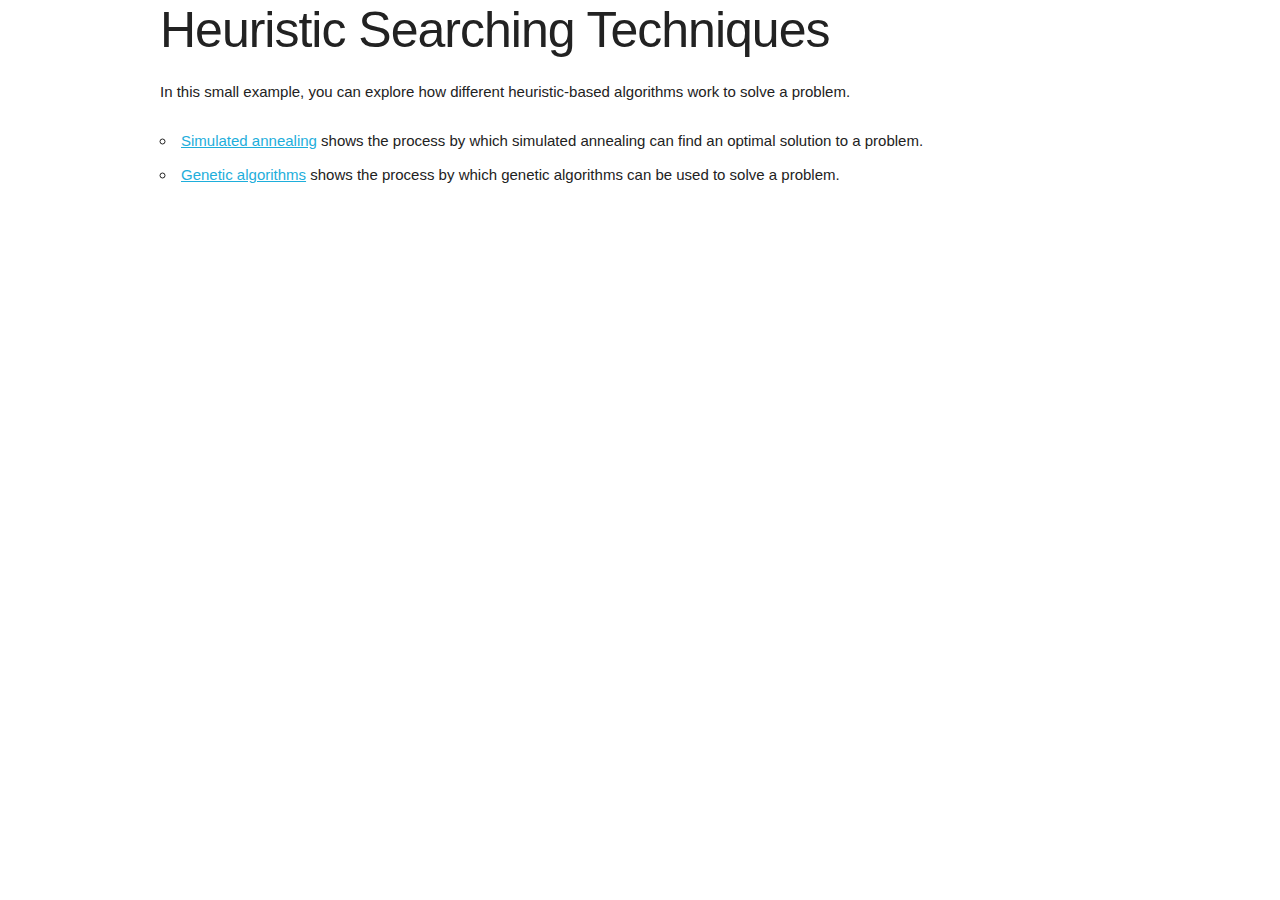
==== index.html @ c00f1c55 "Initial import." ====
<!DOCTYPE html>
<html lang="en">

<head>
  <meta charset="UTF-8">
  <meta name="viewport" content="width=device-width, initial-scale=1.0">
  <link rel="shortcut icon" href="img/favicon.ico">
  <link rel="stylesheet" href="css/normalize.css">
  <link rel="stylesheet" href="css/skeleton.css">
  <title>Heuristic Searching Techniques</title>
</head>

<body>
  <main class="container">
    <h1 class="row">Heuristic Searching Techniques</h1>
    <p class="row">
      In this small example, you can explore how different heuristic-based
      algorithms work to solve a problem.
    <ul>
      <li>
        <a href="simulated-annealing.html">Simulated annealing</a> shows the process
        by which simulated annealing can find an optimal solution to a problem.
      </li>
      <li>
        <a href="genetic-algorithms.html">Genetic algorithms</a> shows the process
        by which genetic algorithms can be used to solve a problem.
      </li>
    </ul>
    </p>
  </main>
</body>

</html>
---- css/skeleton.css ----
/*
* Skeleton V2.0.4
* Copyright 2014, Dave Gamache
* www.getskeleton.com
* Free to use under the MIT license.
* http://www.opensource.org/licenses/mit-license.php
* 12/29/2014
*/


/* Table of contents
––––––––––––––––––––––––––––––––––––––––––––––––––
- Grid
- Base Styles
- Typography
- Links
- Buttons
- Forms
- Lists
- Code
- Tables
- Spacing
- Utilities
- Clearing
- Media Queries
*/


/* Grid
–––––––––––––––––––––––––––––––––––––––––––––––––– */
.container {
  position: relative;
  width: 100%;
  max-width: 960px;
  margin: 0 auto;
  padding: 0 20px;
  box-sizing: border-box; }
.column,
.columns {
  width: 100%;
  float: left;
  box-sizing: border-box; }

/* For devices larger than 400px */
@media (min-width: 400px) {
  .container {
    width: 85%;
    padding: 0; }
}

/* For devices larger than 550px */
@media (min-width: 550px) {
  .container {
    width: 80%; }
  .column,
  .columns {
    margin-left: 4%; }
  .column:first-child,
  .columns:first-child {
    margin-left: 0; }

  .one.column,
  .one.columns                    { width: 4.66666666667%; }
  .two.columns                    { width: 13.3333333333%; }
  .three.columns                  { width: 22%;            }
  .four.columns                   { width: 30.6666666667%; }
  .five.columns                   { width: 39.3333333333%; }
  .six.columns                    { width: 48%;            }
  .seven.columns                  { width: 56.6666666667%; }
  .eight.columns                  { width: 65.3333333333%; }
  .nine.columns                   { width: 74.0%;          }
  .ten.columns                    { width: 82.6666666667%; }
  .eleven.columns                 { width: 91.3333333333%; }
  .twelve.columns                 { width: 100%; margin-left: 0; }

  .one-third.column               { width: 30.6666666667%; }
  .two-thirds.column              { width: 65.3333333333%; }

  .one-half.column                { width: 48%; }

  /* Offsets */
  .offset-by-one.column,
  .offset-by-one.columns          { margin-left: 8.66666666667%; }
  .offset-by-two.column,
  .offset-by-two.columns          { margin-left: 17.3333333333%; }
  .offset-by-three.column,
  .offset-by-three.columns        { margin-left: 26%;            }
  .offset-by-four.column,
  .offset-by-four.columns         { margin-left: 34.6666666667%; }
  .offset-by-five.column,
  .offset-by-five.columns         { margin-left: 43.3333333333%; }
  .offset-by-six.column,
  .offset-by-six.columns          { margin-left: 52%;            }
  .offset-by-seven.column,
  .offset-by-seven.columns        { margin-left: 60.6666666667%; }
  .offset-by-eight.column,
  .offset-by-eight.columns        { margin-left: 69.3333333333%; }
  .offset-by-nine.column,
  .offset-by-nine.columns         { margin-left: 78.0%;          }
  .offset-by-ten.column,
  .offset-by-ten.columns          { margin-left: 86.6666666667%; }
  .offset-by-eleven.column,
  .offset-by-eleven.columns       { margin-left: 95.3333333333%; }

  .offset-by-one-third.column,
  .offset-by-one-third.columns    { margin-left: 34.6666666667%; }
  .offset-by-two-thirds.column,
  .offset-by-two-thirds.columns   { margin-left: 69.3333333333%; }

  .offset-by-one-half.column,
  .offset-by-one-half.columns     { margin-left: 52%; }

}


/* Base Styles
–––––––––––––––––––––––––––––––––––––––––––––––––– */
/* NOTE
html is set to 62.5% so that all the REM measurements throughout Skeleton
are based on 10px sizing. So basically 1.5rem = 15px :) */
html {
  font-size: 62.5%; }
body {
  font-size: 1.5em; /* currently ems cause chrome bug misinterpreting rems on body element */
  line-height: 1.6;
  font-weight: 400;
  font-family: "Raleway", "HelveticaNeue", "Helvetica Neue", Helvetica, Arial, sans-serif;
  color: #222; }


/* Typography
–––––––––––––––––––––––––––––––––––––––––––––––––– */
h1, h2, h3, h4, h5, h6 {
  margin-top: 0;
  margin-bottom: 2rem;
  font-weight: 300; }
h1 { font-size: 4.0rem; line-height: 1.2;  letter-spacing: -.1rem;}
h2 { font-size: 3.6rem; line-height: 1.25; letter-spacing: -.1rem; }
h3 { font-size: 3.0rem; line-height: 1.3;  letter-spacing: -.1rem; }
h4 { font-size: 2.4rem; line-height: 1.35; letter-spacing: -.08rem; }
h5 { font-size: 1.8rem; line-height: 1.5;  letter-spacing: -.05rem; }
h6 { font-size: 1.5rem; line-height: 1.6;  letter-spacing: 0; }

/* Larger than phablet */
@media (min-width: 550px) {
  h1 { font-size: 5.0rem; }
  h2 { font-size: 4.2rem; }
  h3 { font-size: 3.6rem; }
  h4 { font-size: 3.0rem; }
  h5 { font-size: 2.4rem; }
  h6 { font-size: 1.5rem; }
}

p {
  margin-top: 0; }


/* Links
–––––––––––––––––––––––––––––––––––––––––––––––––– */
a {
  color: #1EAEDB; }
a:hover {
  color: #0FA0CE; }


/* Buttons
–––––––––––––––––––––––––––––––––––––––––––––––––– */
.button,
button,
input[type="submit"],
input[type="reset"],
input[type="button"] {
  display: inline-block;
  height: 38px;
  padding: 0 30px;
  color: #555;
  text-align: center;
  font-size: 11px;
  font-weight: 600;
  line-height: 38px;
  letter-spacing: .1rem;
  text-transform: uppercase;
  text-decoration: none;
  white-space: nowrap;
  background-color: transparent;
  border-radius: 4px;
  border: 1px solid #bbb;
  cursor: pointer;
  box-sizing: border-box; }
.button:hover,
button:hover,
input[type="submit"]:hover,
input[type="reset"]:hover,
input[type="button"]:hover,
.button:focus,
button:focus,
input[type="submit"]:focus,
input[type="reset"]:focus,
input[type="button"]:focus {
  color: #333;
  border-color: #888;
  outline: 0; }
.button.button-primary,
button.button-primary,
input[type="submit"].button-primary,
input[type="reset"].button-primary,
input[type="button"].button-primary {
  color: #FFF;
  background-color: #33C3F0;
  border-color: #33C3F0; }
.button.button-primary:hover,
button.button-primary:hover,
input[type="submit"].button-primary:hover,
input[type="reset"].button-primary:hover,
input[type="button"].button-primary:hover,
.button.button-primary:focus,
button.button-primary:focus,
input[type="submit"].button-primary:focus,
input[type="reset"].button-primary:focus,
input[type="button"].button-primary:focus {
  color: #FFF;
  background-color: #1EAEDB;
  border-color: #1EAEDB; }


/* Forms
–––––––––––––––––––––––––––––––––––––––––––––––––– */
input[type="email"],
input[type="number"],
input[type="search"],
input[type="text"],
input[type="tel"],
input[type="url"],
input[type="password"],
textarea,
select {
  height: 38px;
  padding: 6px 10px; /* The 6px vertically centers text on FF, ignored by Webkit */
  background-color: #fff;
  border: 1px solid #D1D1D1;
  border-radius: 4px;
  box-shadow: none;
  box-sizing: border-box; }
/* Removes awkward default styles on some inputs for iOS */
input[type="email"],
input[type="number"],
input[type="search"],
input[type="text"],
input[type="tel"],
input[type="url"],
input[type="password"],
textarea {
  -webkit-appearance: none;
     -moz-appearance: none;
          appearance: none; }
textarea {
  min-height: 65px;
  padding-top: 6px;
  padding-bottom: 6px; }
input[type="email"]:focus,
input[type="number"]:focus,
input[type="search"]:focus,
input[type="text"]:focus,
input[type="tel"]:focus,
input[type="url"]:focus,
input[type="password"]:focus,
textarea:focus,
select:focus {
  border: 1px solid #33C3F0;
  outline: 0; }
label,
legend {
  display: block;
  margin-bottom: .5rem;
  font-weight: 600; }
fieldset {
  padding: 0;
  border-width: 0; }
input[type="checkbox"],
input[type="radio"] {
  display: inline; }
label > .label-body {
  display: inline-block;
  margin-left: .5rem;
  font-weight: normal; }


/* Lists
–––––––––––––––––––––––––––––––––––––––––––––––––– */
ul {
  list-style: circle inside; }
ol {
  list-style: decimal inside; }
ol, ul {
  padding-left: 0;
  margin-top: 0; }
ul ul,
ul ol,
ol ol,
ol ul {
  margin: 1.5rem 0 1.5rem 3rem;
  font-size: 90%; }
li {
  margin-bottom: 1rem; }


/* Code
–––––––––––––––––––––––––––––––––––––––––––––––––– */
code {
  padding: .2rem .5rem;
  margin: 0 .2rem;
  font-size: 90%;
  white-space: nowrap;
  background: #F1F1F1;
  border: 1px solid #E1E1E1;
  border-radius: 4px; }
pre > code {
  display: block;
  padding: 1rem 1.5rem;
  white-space: pre; }


/* Tables
–––––––––––––––––––––––––––––––––––––––––––––––––– */
th,
td {
  padding: 12px 15px;
  text-align: left;
  border-bottom: 1px solid #E1E1E1; }
th:first-child,
td:first-child {
  padding-left: 0; }
th:last-child,
td:last-child {
  padding-right: 0; }


/* Spacing
–––––––––––––––––––––––––––––––––––––––––––––––––– */
button,
.button {
  margin-bottom: 1rem; }
input,
textarea,
select,
fieldset {
  margin-bottom: 1.5rem; }
pre,
blockquote,
dl,
figure,
table,
p,
ul,
ol,
form {
  margin-bottom: 2.5rem; }


/* Utilities
–––––––––––––––––––––––––––––––––––––––––––––––––– */
.u-full-width {
  width: 100%;
  box-sizing: border-box; }
.u-max-full-width {
  max-width: 100%;
  box-sizing: border-box; }
.u-pull-right {
  float: right; }
.u-pull-left {
  float: left; }


/* Misc
–––––––––––––––––––––––––––––––––––––––––––––––––– */
hr {
  margin-top: 3rem;
  margin-bottom: 3.5rem;
  border-width: 0;
  border-top: 1px solid #E1E1E1; }


/* Clearing
–––––––––––––––––––––––––––––––––––––––––––––––––– */

/* Self Clearing Goodness */
.container:after,
.row:after,
.u-cf {
  content: "";
  display: table;
  clear: both; }


/* Media Queries
–––––––––––––––––––––––––––––––––––––––––––––––––– */
/*
Note: The best way to structure the use of media queries is to create the queries
near the relevant code. For example, if you wanted to change the styles for buttons
on small devices, paste the mobile query code up in the buttons section and style it
there.
*/


/* Larger than mobile */
@media (min-width: 400px) {}

/* Larger than phablet (also point when grid becomes active) */
@media (min-width: 550px) {}

/* Larger than tablet */
@media (min-width: 750px) {}

/* Larger than desktop */
@media (min-width: 1000px) {}

/* Larger than Desktop HD */
@media (min-width: 1200px) {}
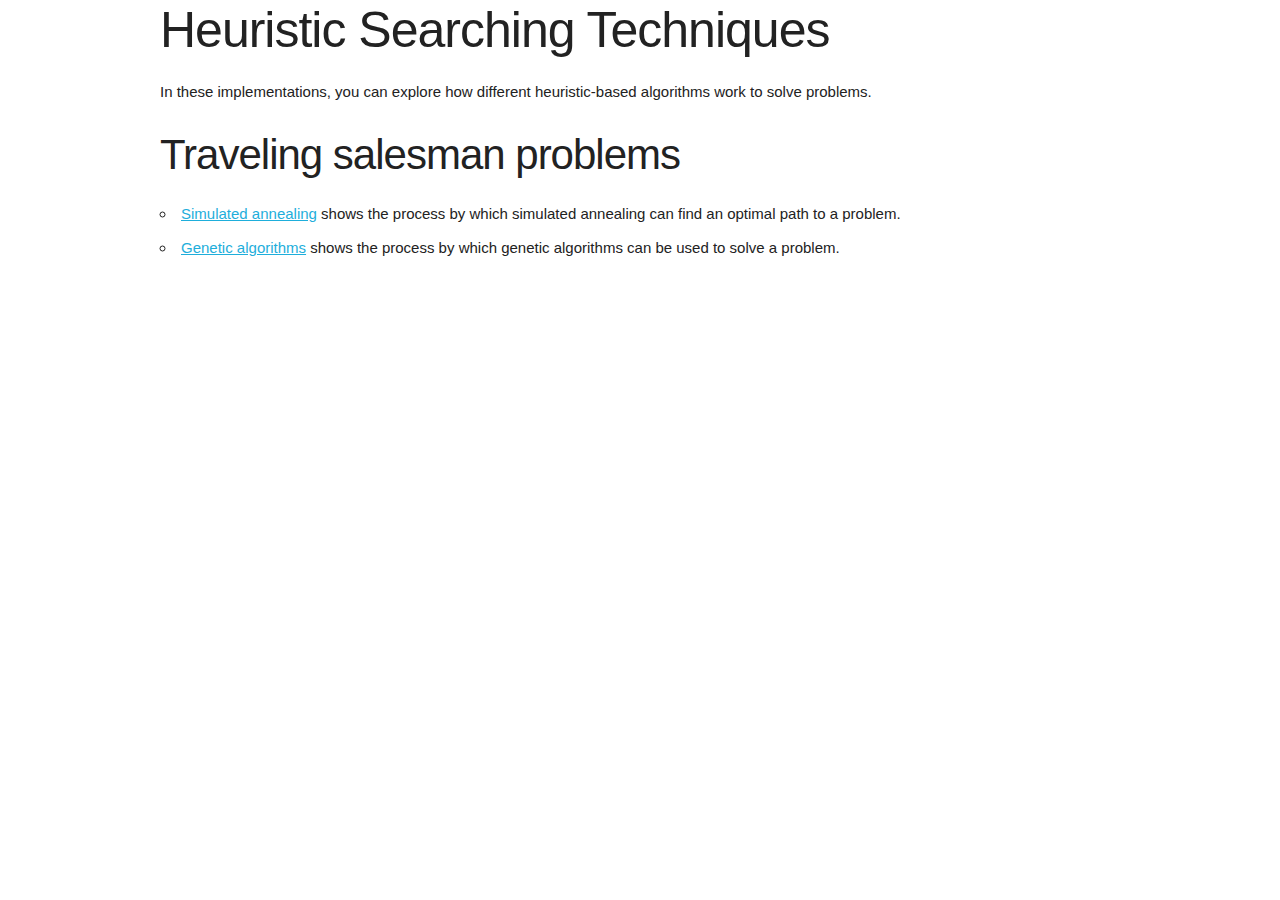
==== commit 0befcfe7: "Fix SA and add GA." ====
--- a/index.html
+++ b/index.html
@@ -14,19 +14,20 @@
   <main class="container">
     <h1 class="row">Heuristic Searching Techniques</h1>
     <p class="row">
-      In this small example, you can explore how different heuristic-based
-      algorithms work to solve a problem.
+      In these implementations, you can explore how different heuristic-based
+      algorithms work to solve problems.
+    </p>
+    <h2 class="row">Traveling salesman problems</h2>
     <ul>
       <li>
-        <a href="simulated-annealing.html">Simulated annealing</a> shows the process
-        by which simulated annealing can find an optimal solution to a problem.
+        <a href="tsp-simulated-annealing.html">Simulated annealing</a> shows the process
+        by which simulated annealing can find an optimal path to a problem.
       </li>
       <li>
-        <a href="genetic-algorithms.html">Genetic algorithms</a> shows the process
+        <a href="tsp-genetic-algorithms.html">Genetic algorithms</a> shows the process
         by which genetic algorithms can be used to solve a problem.
       </li>
     </ul>
-    </p>
   </main>
 </body>
 
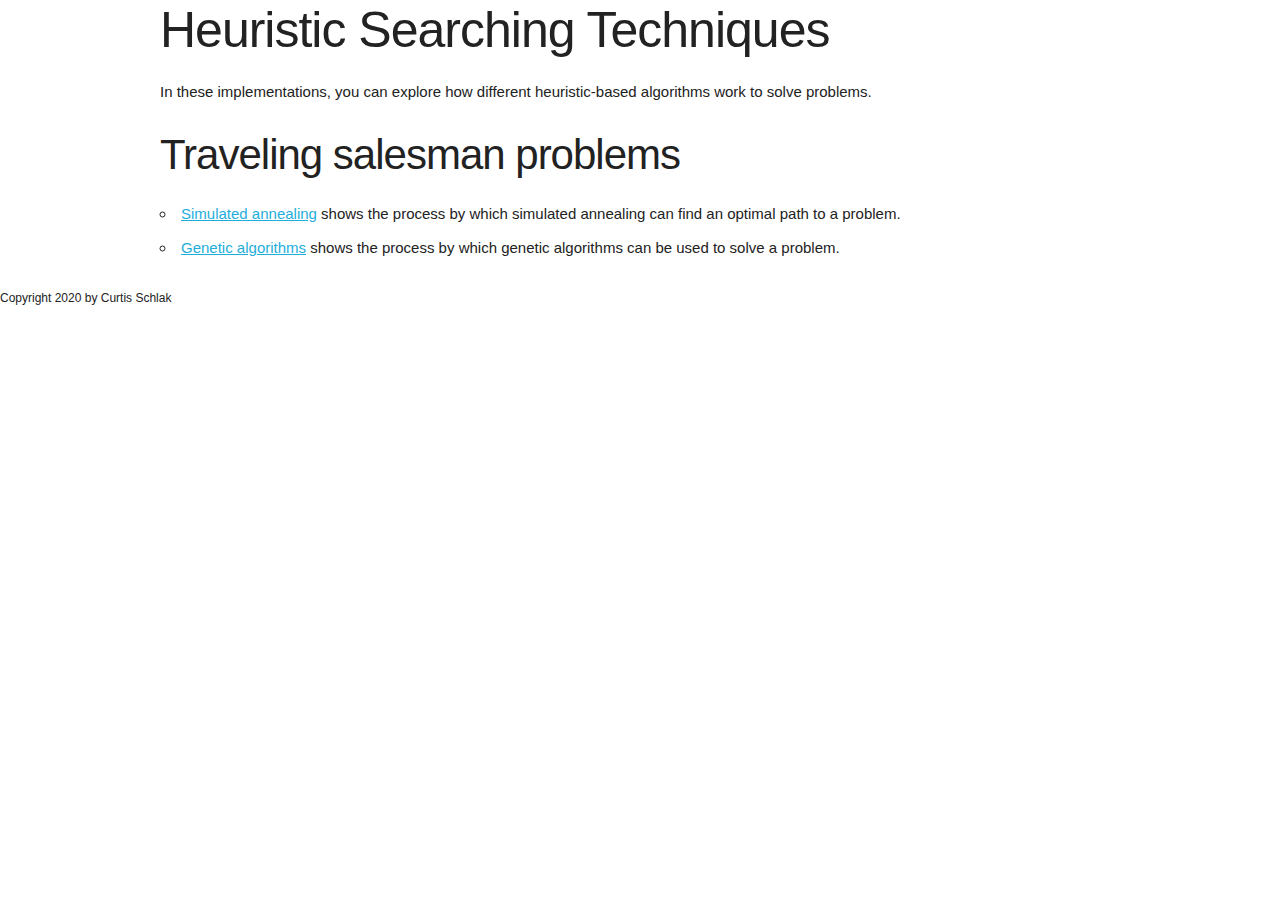
==== commit 1950cc61: "Update index.html" ====
--- a/index.html
+++ b/index.html
@@ -29,6 +29,9 @@
       </li>
     </ul>
   </main>
+  <footer>
+    <small>Copyright 2020 by Curtis Schlak</small>
+  </footer>
 </body>
 
 </html>
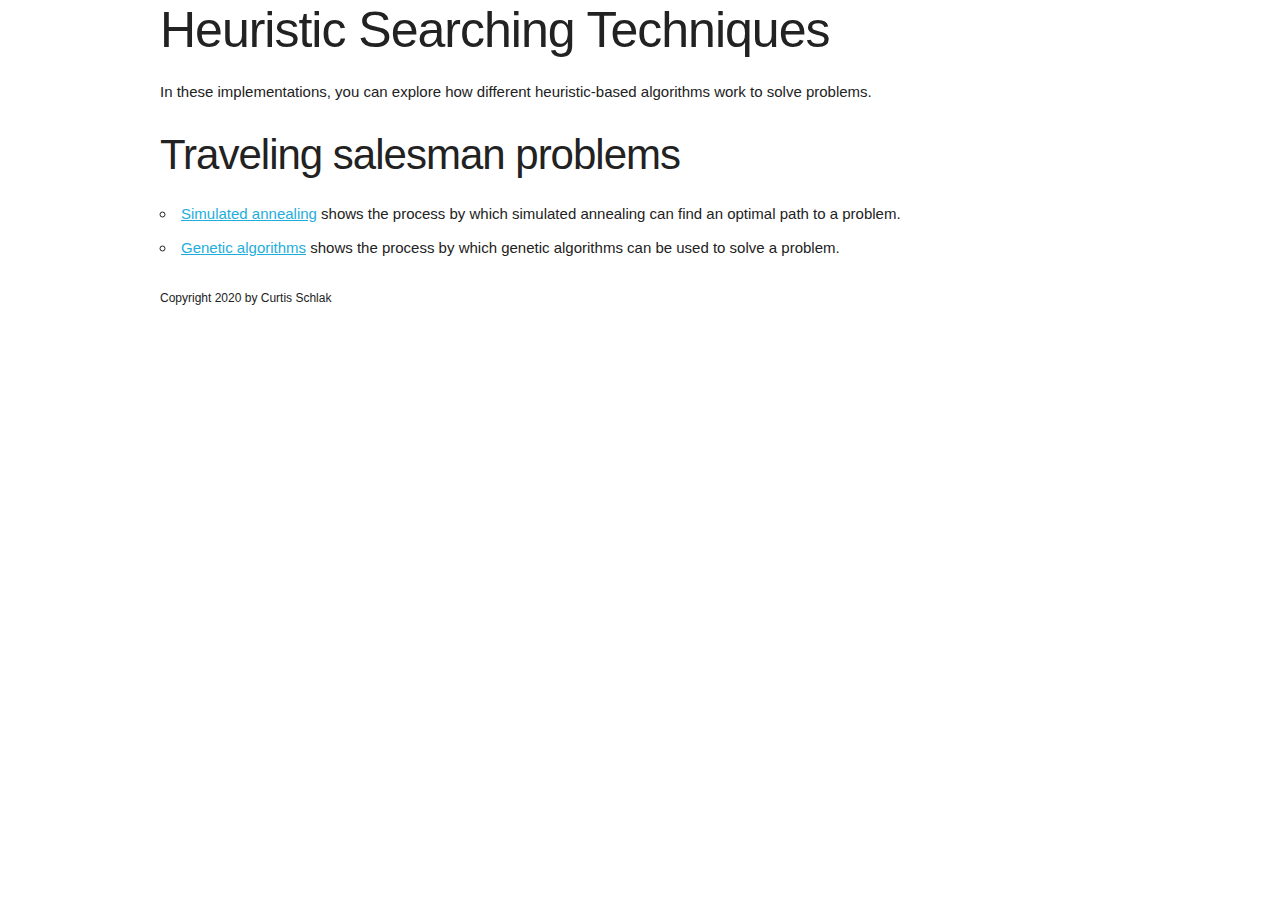
==== commit 021093fd: "Update index.html" ====
--- a/index.html
+++ b/index.html
@@ -29,7 +29,7 @@
       </li>
     </ul>
   </main>
-  <footer>
+  <footer class="container">
     <small>Copyright 2020 by Curtis Schlak</small>
   </footer>
 </body>
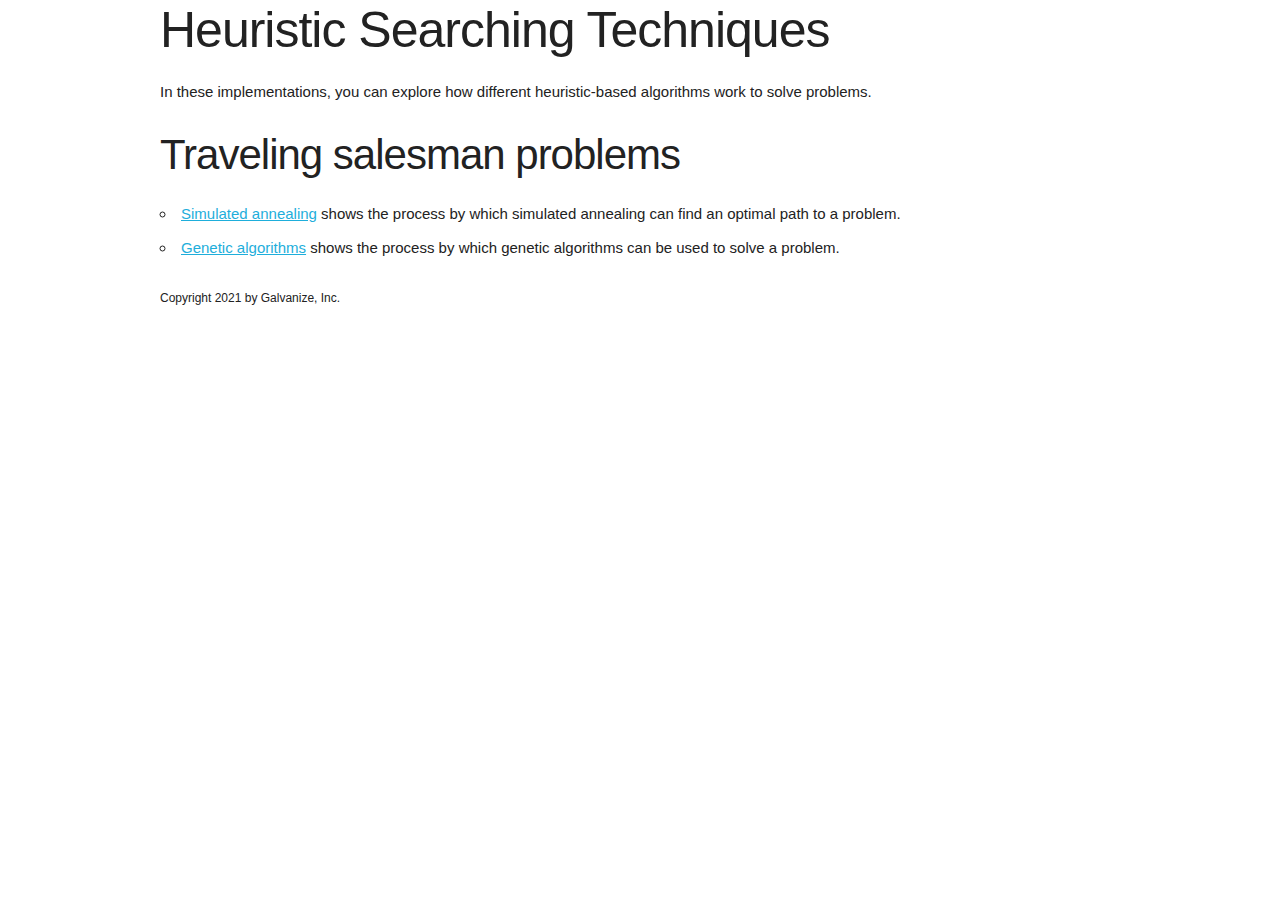
==== commit 40fe0c75: "Update index.html" ====
--- a/index.html
+++ b/index.html
@@ -30,7 +30,7 @@
     </ul>
   </main>
   <footer class="container">
-    <small>Copyright 2020 by Curtis Schlak</small>
+    <small>Copyright 2021 by Galvanize, Inc.</small>
   </footer>
 </body>
 
